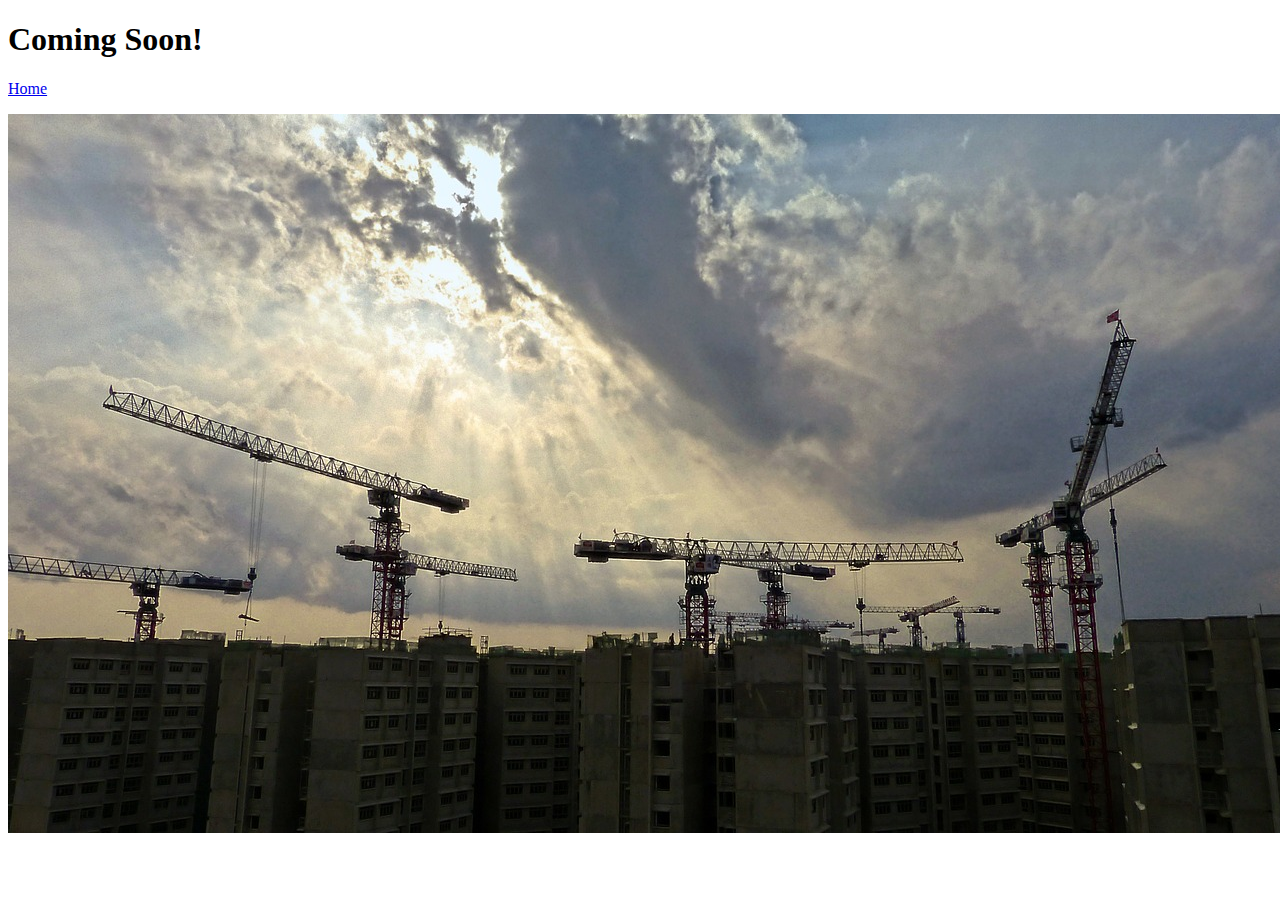
==== campus.html @ 0cc4d0b6 "set nav pages and <a> tags" ====
<!DOCTYPE html>
<html>
  <head>
    <meta charset="utf-8">
    <title>On Campus</title>
  </head>
  <body>
    <header>
      <h1><strong>Coming Soon!</strong></h1>
      <p><a href="./index.html">Home</a><p>
      <img src="resources/images/construction-257317_1280.jpg" alt=" construction site">
    </header>
  </body>
</html>
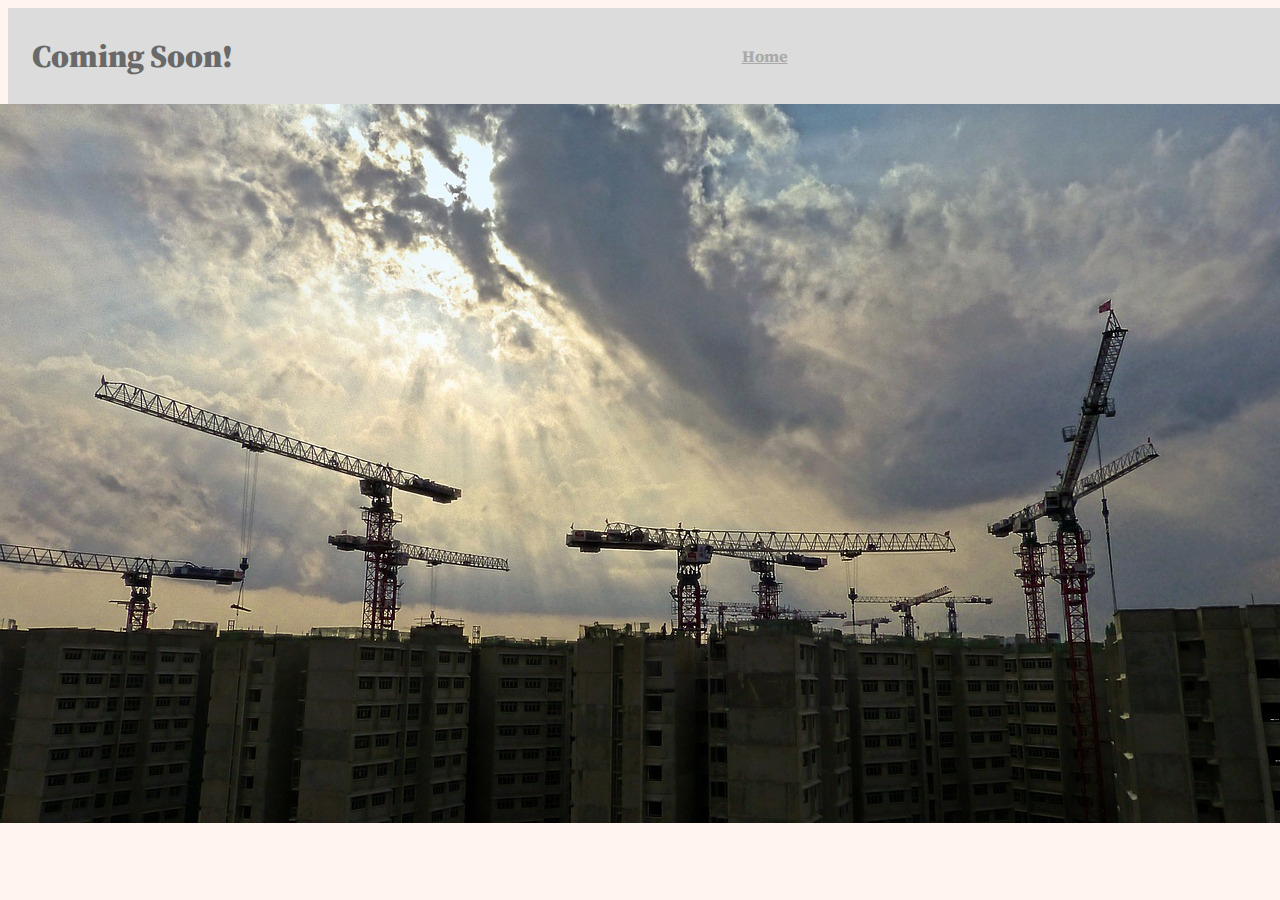
==== commit dce770df: "clean up pages stylig" ====
--- a/campus.html
+++ b/campus.html
@@ -3,12 +3,21 @@
   <head>
     <meta charset="utf-8">
     <title>On Campus</title>
+    <link rel="stylesheet" style='text.css' href="./resources/reset.css">
+    <link rel="stylesheet" style='text.css' href="./resources/style.css">
+    <link rel="stylesheet" style='text.css' href="./resources/mobile.css">
+    <link href="https://fonts.googleapis.com/css?family=Merriweather:400,700|Source+Serif+Pro:400,700" rel="stylesheet">
+    <link href="https://stackpath.bootstrapcdn.com/font-awesome/4.7.0/css/font-awesome.min.css" rel="stylesheet" integrity="sha384-wvfXpqpZZVQGK6TAh5PVlGOfQNHSoD2xbE+QkPxCAFlNEevoEH3Sl0sibVcOQVnN" crossorigin="anonymous">
+    <link rel="shortcut icon" href="./favicon.ico" type="image/x-icon">
+    <link rel="icon" href="./favicon.ico" type="image/x-icon">
   </head>
   <body>
     <header>
       <h1><strong>Coming Soon!</strong></h1>
       <p><a href="./index.html">Home</a><p>
+    </header>
+    <div class="banner_container">
       <img src="resources/images/construction-257317_1280.jpg" alt=" construction site">
-    </header>
+    </div>
   </body>
 </html>
--- a/resources/style.css
+++ b/resources/style.css
@@ -0,0 +1,396 @@
+/*universal style sheet*/
+/* latin-ext */
+
+html {
+  line-height: 1.4;
+}
+
+body {
+  font-family: 'Merriweather', serif;
+  font-family: 'Source Serif Pro', serif;
+  font-size: 16px;
+  background-color: #FFF5EE;
+}
+
+strong {
+  color: #696969;
+}
+
+ul li {
+list-style-type: none;
+}
+
+a:link {
+  text-decoration: underline;
+  color: #A9A9A9;
+  font-weight: bold;
+}
+
+a:visited {
+  text-decoration: none;
+  color: #A9A9A9;
+}
+
+a:hover {
+  text-decoration: underline;
+  color: #696969;
+}
+
+/*main header and navigagtion section*/
+
+header {
+  width: 100%;
+  height: 64px;
+  display: flex;
+  justify-content: space-between;
+  align-items: center;
+  padding: 0 24px;
+  background-color: #DCDCDC;
+  z-index: 1;
+  padding: 1rem 1.5rem;
+}
+
+.logo {
+  display: inline-flex;
+  height: 2rem;
+  flex-grow: 1;
+  align-items: center;
+  justify-content: flex-start;
+  padding: 1rem 1.5rem 1rem 1.5rem;
+}
+
+.logo img {
+  height: 3rem;
+  width: 3rem;
+}
+
+.logo #fancy {
+  color: #484848;
+  font-weight: 50;
+}
+
+.logo h1 {
+  display: inline-flex;
+  height: 2rem;
+  flex-grow: 1;
+  align-items: center;
+  color: #808080;
+  font-weight: 300;
+  justify-content: flex-start;
+}
+
+header nav {
+  display: inline-flex;
+  justify-content: center;
+  text-align: center;
+  padding: 1rem 1rem;
+  margin-right: 24px;
+}
+
+nav li {
+  display: inline-block;
+  padding: 1rem 1rem 1rem;
+  font-size: 1.25rem;
+  }
+
+  .mobile {
+      display: none;
+    }
+
+/*main banner and start section*/
+
+.Container {
+  margin-top: auto;
+  display: flex;
+  flex-wrap: wrap;
+  flex-direction: column;
+  position: absolute;
+  width: 100%;
+}
+
+.banner_container {
+  display: flex;
+  justify-content: center;
+  max-width: 100%;
+  color: #696969;
+  background: #C0C0C0;
+}
+
+.learn img {
+  margin-top: 32px;
+  height: 100%;
+  padding: 2rem 1.5rem;
+  max-width: 95%;
+  height: auto;
+}
+
+.start {
+  display: block;
+  width: 40%;
+  height: auto;
+  padding: 2rem, 1.5rem;
+  margin-right: 100px;
+  justify-content: center;
+  text-align: center;
+  }
+
+.start h1{
+  font-size: 3.5rem;
+  font-weight: 900;
+  line-height: 1.4;
+  margin-bottom: 1.5rem;
+  text-align: center;
+}
+
+.start h2 {
+  font-weight: 500;
+  text-align: center;
+}
+
+button {
+  font-size: 1.5rem;
+  font-weight: bold;
+  background-color: #696969;
+  color: white;
+  line-height: 1.4;
+  margin-bottom: 1.5rem;
+  width: 100%;
+  padding: 8px 8px;
+  border: none;
+  border-radius: 6px;
+  transition: all 200ms ease-in 200ms;
+}
+
+button:hover {
+  background-color: #FFF5EE;
+  color: #696969;
+}
+
+/* campus information section */
+
+.info_container {
+  display: flex;
+  justify-content: flex-start;
+  max-width: auto;
+  height: auto;
+}
+
+.practice {
+  display: inline-block;
+  justify-content: flex-start;
+  text-align: center;
+  max-width: 63%;
+  height: auto;
+  color: #696969;
+  font-size: 1.5rem;
+}
+
+.practice:hover {
+  background-color: #DCDCDC;
+  border: 1px solid black;
+}
+
+.practice img {
+  padding-top: 1rem;
+  height: 100%;
+  max-width: 95%;
+  height: auto;
+}
+
+.info {
+  display: flex;
+  flex-flow: wrap row;
+  justify-content: center;
+  max-width: 40%;
+  min-width: 290px;
+  min-height: 168px;
+  padding-top: .5rem;
+}
+
+.info:hover {
+  background-color: #DCDCDC;
+  border: 1px solid black;
+}
+
+.info img {
+  display:inline-block;
+  justify-content: space-between;
+  height: auto;
+  margin: 8px;
+}
+
+.campus_text {
+  display: inline-block;
+  justify-content: flex-end;
+  margin-left: 8px;
+  margin-right: 8px;
+  color: #696969;
+}
+
+/* Course Listings */
+
+.course_container {
+  display: flex;
+  flex-wrap: wrap;
+  width: auto;
+  height: auto;
+  background-color: #C0C0C0;
+  padding: 24px;
+  margin: 72px 72px;
+  border-radius: 5px;
+}
+
+.title {
+  display: block;
+  justify-content: center;
+  text-align: center;
+  color: #696969;
+  font-weight: bold;
+  font-size: 32px;
+
+}
+
+.course_title {
+  display: inline-block;
+  justify-content: center;
+  margin: 32px 32px;
+  padding: 32px 16px;
+  width: 25%;
+  height: auto;
+  border-radius: 5px;
+}
+
+.course_title:hover {
+  background-color: #FFF5EE;
+}
+
+.course_title img {
+  display: inline-block;
+  justify-content: center;
+  flex-wrap: wrap;
+  width: 95%;
+  height: auto;
+  border-radius: 5px;
+}
+
+.course {
+  display: inline-block;
+  justify-content: center;
+  text-align: center;
+  width: 95%;
+  height: auto;
+  color: #696969;
+  background-color: #FFF5EE;
+  border-radius: 5px;
+}
+
+.course h2 {
+  font-size: 1.5rem;
+  line-height: 1;
+}
+
+.course h3 {
+  font-size: .95rem;
+  line-height: .75;
+}
+
+.course p {
+  font-size: .85rem;
+  line-height: 1rem;
+}
+
+.mobile-img {
+  display: none;
+}
+
+table {
+  display: none;
+}
+
+.video {
+  display: inline-block;
+  justify-content: flex-start;
+  text-align: center;
+  max-width: 60%;
+  height: auto;
+  color: #696969;
+  font-size: 1.5rem;
+  padding-top: 1rem;
+}
+
+.video:hover {
+  background-color: #DCDCDC;
+  border: 1px solid black;
+}
+
+.embed {
+  display: block;
+  width: 95%;
+}
+
+.mobile-embed {
+  display: none;
+}
+
+.thesis_info {
+  display: flex;
+  flex-direction: column;
+  flex-wrap: wrap;
+  justify-content: center;
+  width: 40%;
+  min-width: 290px;
+  padding-top: .5rem;
+}
+
+.thesis_info:hover {
+  background-color: #DCDCDC;
+  border: 1px solid black;
+}
+
+.thesis_info img {
+  display: inline-block;
+  height: auto;
+  margin: 8px;
+}
+
+.thesis_info .campus_text {
+  display: inline-block;
+  text-align: right;
+  margin-left: 8px;
+  margin-right: 24px;
+  color: #696969;
+  min-width: 290px;
+}
+
+/*footer section */
+
+footer  {
+  width: 100%;
+  height: 64px;
+  display: flex;
+  justify-content: space-between;
+  align-items: center;
+  padding: 0 24px;
+  background-color: #DCDCDC;
+  z-index: 1;
+  padding: 1rem 1.5rem;
+  color: #696969;
+}
+
+footer nav{
+  display: inline-flex;
+  justify-content: center;
+  text-align: center;
+  padding: 1rem 1rem;
+  margin-right: 24px;
+}
+
+nav li {
+  display: inline-block;
+  padding: 1rem 1rem 1rem;
+  font-size: 1.25rem;
+}
+
+.mobile-footer {
+  display: none;
+}
--- a/resources/mobile.css
+++ b/resources/mobile.css
@@ -0,0 +1,145 @@
+@media only screen and (max-width: 1389px) {
+  .courses-container {
+    display: none;
+  }
+
+  .mobile-img {
+    display: inline-flex;
+    justify-content: flex-start;
+    height: auto;
+    width: auto;
+  }
+
+.course_container table {
+    display: block;
+    justify-content: center;
+    width: auto;
+    height: auto;
+  }
+
+th {
+    color: #696969;
+    font-size: 3rem;
+  }
+
+td {
+  font-size: 2rem;
+}
+
+th, td {
+  padding: 10px;
+}
+
+tr:nth-child(even) {
+  background-color: #DCDCDC;
+}
+
+tr:nth-child(odd) {
+  background-color: #FFF5EE;
+}
+
+}
+
+@media only screen and (max-width: 1200px) {
+
+.logo {
+  display: none;
+}
+
+.mobile {
+  width: 100%;
+  display: flex;
+  justify-content: space-around;
+  align-items: center;
+}
+
+#desktop {
+  display: none;
+}
+
+.banner_container {
+  padding: 10px;
+  flex-wrap: wrap;
+  margin: auto;
+}
+
+.banner_container img {
+  width: 95%;
+  height: 20rem;
+  margin: auto;
+  overflow: hidden;
+}
+
+.start {
+  display: flex;
+  flex-flow: wrap column;
+  justify-content: center;
+  margin: 32px 16px;
+  width: 100%;
+}
+
+.practice {
+  display: none;
+}
+
+.info_container {
+  display: block;
+  justify-content: flex-start;
+  width: 100%;
+  padding: 0;
+
+}
+
+.campus_text {
+  flex-flow: wrap column;
+  border: 0;
+  height: auto;
+  text-align: left;
+}
+
+.mobile-img {
+  display: none;
+}
+
+.embed {
+  display: none;
+}
+
+.mobile-embed {
+  display: none;
+}
+
+.video h2{
+  display: none;
+}
+
+
+.thesis_info {
+  padding-bottom: 24px;
+}
+.thesis_info .campus_text {
+  display: none;
+}
+
+.holder-thesis-info {
+  display: none;
+}
+
+footer nav {
+  display: none;
+}
+
+footer .mobile-footer {
+  display: inline-flex;
+  margin-right: 50px;
+}
+
+@media only screen and (max-width: 1999px) {
+
+.mobile-embed {
+  display: block;
+  height: auto;
+  width: 100%;
+  padding: 0;
+}
+}
